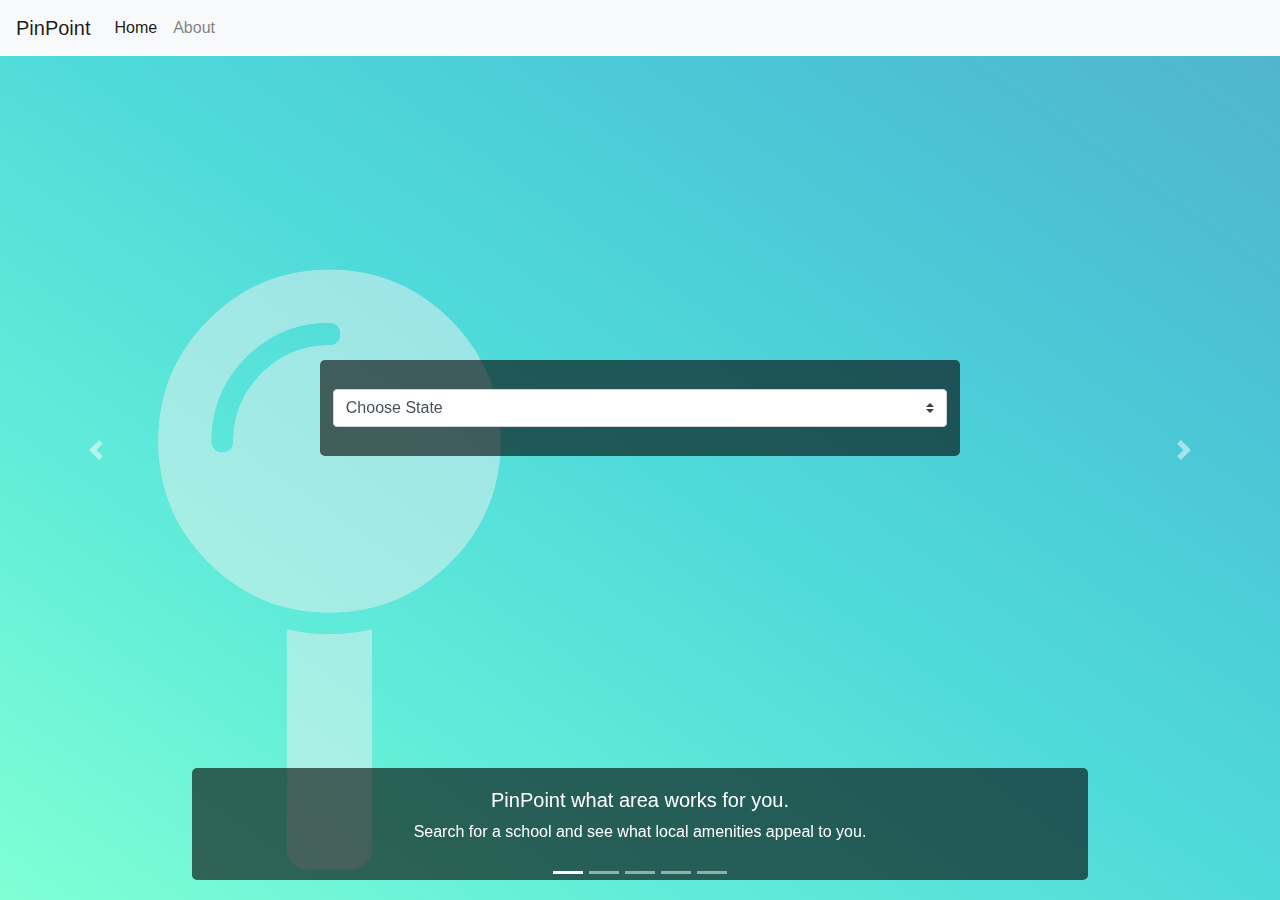
==== index.html @ bbdca67e "adds toasts and styling" ====
<!DOCTYPE html>
<html lang="en">

<head>
  <meta charset="UTF-8">
  <meta name="viewport" content="width=device-width, initial-scale=1.0">
  <meta http-equiv="X-UA-Compatible" content="ie=edge">
  <title> PinPoint </title>
  <link rel="stylesheet" href="https://cdnjs.cloudflare.com/ajax/libs/loaders.css/0.1.2/loaders.css">
  <link rel="stylesheet" href="https://cdnjs.cloudflare.com/ajax/libs/hover.css/2.3.1/css/hover.css">
  <link rel="stylesheet" href="https://cdnjs.cloudflare.com/ajax/libs/animate.css/3.7.2/animate.css">
  <link rel="stylesheet" href="https://stackpath.bootstrapcdn.com/bootstrap/4.3.1/css/bootstrap.min.css"
    integrity="sha384-ggOyR0iXCbMQv3Xipma34MD+dH/1fQ784/j6cY/iJTQUOhcWr7x9JvoRxT2MZw1T" crossorigin="anonymous">
  <link rel="shortcut icon" href="assets/images/favicon.ico" type="image/x-icon">
  <script src="https://kit.fontawesome.com/1ea31101f4.js"></script>
  <link rel="stylesheet" href="assets/css/style.css">
</head>

<body>
  <!-- Static Navbar -->
  <nav id="nav" class="navbar navbar-expand-lg navbar-light bg-light">
    <a class="navbar-brand" href="#">PinPoint</a>
    <button class="navbar-toggler" type="button" data-toggle="collapse" data-target="#navbarSupportedContent"
      aria-controls="navbarSupportedContent" aria-expanded="false" aria-label="Toggle navigation">
      <span class="navbar-toggler-icon"></span>
    </button>

    <div class="collapse navbar-collapse" id="navbarSupportedContent">
      <ul class="navbar-nav mr-auto">
        <li class="nav-item active">
          <a class="nav-link" href="index.html"> Home </a>
        </li>
        <li class="nav-item">
          <a class="nav-link" href="about.html"> About </a>
        </li>
      </ul>
    </div>
  </nav>

  <!-- School Selection "Page" -->
  <div id="selection-page">
    <div id="carouselControls" class="carousel slide" data-ride="carousel">
      <ol class="carousel-indicators">
        <li data-target="#carouselCaptions" data-slide-to="0" class="active"></li>
        <li data-target="#carouselCaptions" data-slide-to="1"></li>
        <li data-target="#carouselCaptions" data-slide-to="2"></li>
        <li data-target="#carouselCaptions" data-slide-to="3"></li>
        <li data-target="#carouselCaptions" data-slide-to="4"></li>
      </ol>

      <div class="input-selectors">
        <div id="selector-background-color">
          <div class="input-group" id="state-group">
            <select class="custom-select" id="state-selection" aria-label="Choose a state">
              <option>Choose State</option>
            </select>
          </div>

          <div class="input-group" id="school-group">
            <select class="custom-select" id="school-selection" aria-label="Choose an institution">
            </select>
            <div class="input-group-append">
              <button id="search" class="btn btn-dark" type="button">Submit</button>
            </div>
          </div>
          <div class="ball-pulse-sync animated fadeIn faster">
            <div></div>
            <div></div>
            <div></div>
          </div>
        </div>
      </div>

      <div class="carousel-inner">

        <div class="carousel-item active">
          <img src="assets/images/stock-photo1.png" class="img-fluid d-block w-100" alt="...">
          <div class="carousel-caption d-none d-md-block">
            <h5>PinPoint what area works for you.</h5>
            <p>Search for a school and see what local amenities appeal to you.</p>
          </div>
        </div>

        <div class="carousel-item">
          <img src="assets/images/stock-photo2.jpg" class="img-fluid d-block w-100" alt="...">
          <div class="carousel-caption d-none d-md-block">
            <h5>PinPoint what area works for you.</h5>
            <p>Search for a school and see what local amenities appeal to you.</p>
          </div>
        </div>

        <div class="carousel-item">
          <img src="assets/images/stock-photo3.jpg" class="img-fluid d-block w-100" alt="...">
          <div class="carousel-caption d-none d-md-block">
            <h5>PinPoint what area works for you.</h5>
            <p>Search for a school and see what local amenities appeal to you.</p>
          </div>
        </div>

        <div class="carousel-item">
          <img src="assets/images/stock-photo4.jpeg" class="img-fluid d-block w-100" alt="...">
          <div class="carousel-caption d-none d-md-block">
            <h5>PinPoint what area works for you.</h5>
            <p>Search for a school and see what local amenities appeal to you.</p>
          </div>
        </div>

        <div class="carousel-item">
          <img src="assets/images/stock-photo5.jpg" class="img-fluid d-block w-100" alt="...">
          <div class="carousel-caption d-none d-md-block">
            <h5>PinPoint what area works for you.</h5>
            <p>Search for a school and see what local amenities appeal to you.</p>
          </div>
        </div>

        <a class="carousel-control-prev" href="#carouselControls" role="button" data-slide="prev">
          <span class="carousel-control-prev-icon" aria-hidden="true"></span>
          <span class="sr-only">Previous</span>
        </a>

        <a class="carousel-control-next" href="#carouselControls" role="button" data-slide="next">
          <span class="carousel-control-next-icon" aria-hidden="true"></span>
          <span class="sr-only">Next</span>
        </a>


      </div>
    </div>
  </div>

  <!-- Results "Page" -->
  <div id="results-page">

    <div class="float-right" aria-live="polite" aria-atomic="true">
      <div class="toaster" style="position: absolute; top: 0; right: 0;">
        <!-- Enrollment Toast -->
        <div class="toast" data-autohide="false" role="alert" aria-live="assertive" aria-atomic="true">
          <div class="toast-header">
            <img src="assets/images/people.png" class="rounded mr-2" alt="people icon">
            <strong class="mr-auto">Enrollment</strong>
            <button type="button" class="ml-2 mb-1 close" data-dismiss="toast" aria-label="Close">
              <span aria-hidden="true">&times;</span>
            </button>
          </div>
          <div id="enrollment" class="toast-body">
          </div>
        </div>

        <!-- Cost Toast -->
        <div class="toast" data-autohide="false" role="alert" aria-live="assertive" aria-atomic="true">
          <div class="toast-header">
            <img src="assets/images/money.png" class="rounded mr-2" alt="dollar sign icon">
            <strong class="mr-auto">Cost</strong>
            <button type="button" class="ml-2 mb-1 close" data-dismiss="toast" aria-label="Close">
              <span aria-hidden="true">&times;</span>
            </button>
          </div>
          <div id="cost" class="toast-body">
          </div>
        </div>

        <!-- Weather Toast -->
        <div class="toast" data-autohide="false" role="alert" aria-live="assertive" aria-atomic="true">
          <div class="toast-header">
            <img src="assets/images/cloud-sun.png" class="rounded mr-2" alt="dollar sign icon">
            <strong class="mr-auto">Weather</strong>
            <button type="button" class="ml-2 mb-1 close" data-dismiss="toast" aria-label="Close">
              <span aria-hidden="true">&times;</span>
            </button>
          </div>
          <div id="weather" class="toast-body">
          </div>
        </div>
      </div>
    </div>

    <div class="container">
      <div class="row">
        <div class="col">
          <div class="card-deck" id="resultsDiv">
            <div class="card" style="width: 18rem;">
              <div class="card-body">
                <img src="https://www.cbc.ca/parents/content/imgs/kidsatconcerts_lead_emissio.jpg" class="card-img-top"
                  alt="event-image">
                <h5 class="card-title mt-2"> Fitness</h5>
                <p class="card-text"> Click here to search for fitness spots near this college</p>
                <a href="#" class="btn btn btn-light" id="fitnessButton"> Search </a>
              </div>
            </div>

            <div class="card" style="width: 18rem;">
              <div class="card-body">
                <img
                  src="https://media.istockphoto.com/photos/restaurant-chilling-out-classy-lifestyle-reserved-concept-picture-id643847438?k=6&m=643847438&s=612x612&w=0&h=NGIg-6a2zgiR6wq2BztOk69o4MVBoOeJfe1AADkx3Fo="
                  class="card-img-top" alt="restaurant-image">
                <h5 class="card-title mt-2"> Restaurants </h5>
                <p class="card-text"> Click here to search for restaurants near this college</p>
                <a href="#" class="btn btn btn-light" id="foodButton"> Search </a>
              </div>
            </div>

          </div>
        </div>
      </div>
    </div>
  </div>

  <img id="background-pin" src="assets/images/pin-background.png">

  <script src="https://ajax.googleapis.com/ajax/libs/jquery/3.4.0/jquery.min.js"></script>
  <script src="https://cdnjs.cloudflare.com/ajax/libs/popper.js/1.14.7/umd/popper.min.js"
    integrity="sha384-UO2eT0CpHqdSJQ6hJty5KVphtPhzWj9WO1clHTMGa3JDZwrnQq4sF86dIHNDz0W1" crossorigin="anonymous">
  </script>
  <script src="https://stackpath.bootstrapcdn.com/bootstrap/4.3.1/js/bootstrap.min.js"
    integrity="sha384-JjSmVgyd0p3pXB1rRibZUAYoIIy6OrQ6VrjIEaFf/nJGzIxFDsf4x0xIM+B07jRM" crossorigin="anonymous">
  </script>

  </script>
  <script src="https://cdnjs.cloudflare.com/ajax/libs/loaders.css/0.1.2/loaders.css.js"></script>
  <script src="assets/javascript/app.js"></script>
</body>

</html>
---- assets/css/style.css ----
body {
    /* Opinion (Terrence): This background is a jarring. Would recommend something softer/neutral
    /* background-image: url("https://cdn-images-1.medium.com/max/2600/1*7243efiQ5XEy672hwU2V6g.jpeg"); */
    background-image: linear-gradient(to right top, #80ffd4, #62edd9, #4fdada, #4bc6d6, #52b2cc);
    height: 100vh;
}

#nav {
    z-index: 100;
    position: fixed;
    width: 100%;
    top: 0;
}

#background-pin {
    position: fixed;
    float: left;
    z-index: -100;
    bottom: 0;
    opacity: 0.5;
}

.input-selectors {
    position: absolute;
    left: 25%;
    top: 40%;
    margin: 0 auto;
    width: 50%;
    z-index: 3;
}

#selector-background-color {
    margin: auto;
    padding: 2%;
    background: rgba(0, 0, 0, 0.6);
    border-radius: 5px;
}

.img-fluid {
    /* max-height: 600px; */
    height: 100vh;
    object-fit: cover;
}

.carousel-caption {
    color: white;
    background: rgba(0, 0, 0, 0.6);
    border-radius: 5px;
}

.carouselControls {
    position: absolute;
    z-index: -1;
}

.carousel-inner {
    height: 100vh;
}

#state-group,
#school-group {
    width: auto;
    margin: 1rem auto;
}

#school-group {
    display: none;
}

.ball-pulse-sync {
    display: none;
    text-align: center;
    padding-top: 1rem;
}

#results-page {
    display: none;
    padding-top: 5rem;
}

.toaster {
    position: relative;
    min-height: 200px;
    min-width: 300px;
    margin-right: 1rem;
    margin-top: 5rem;
}

.card {
    background-color: transparent;
}

.card-body {
    background-color: gray;
    color: white;
}
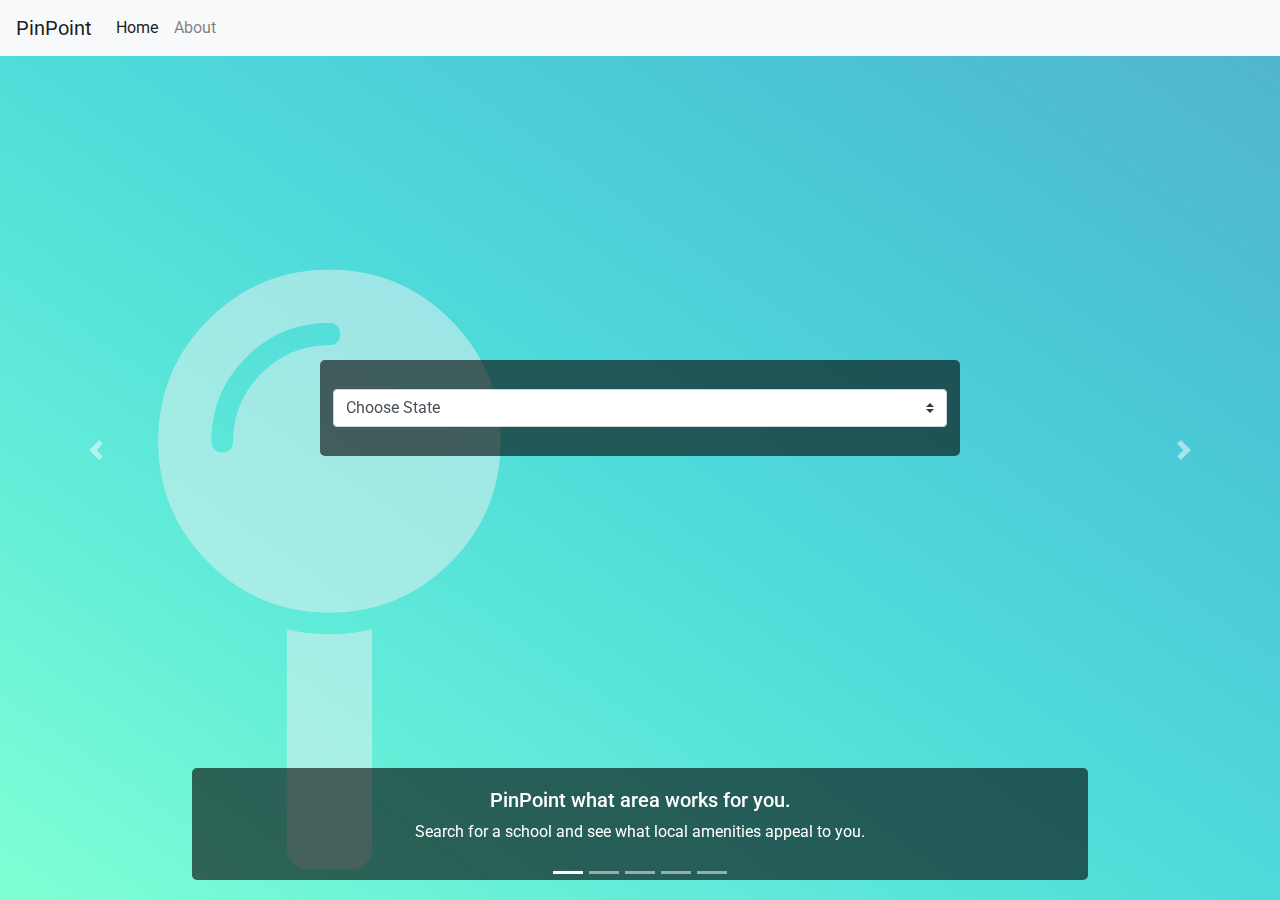
==== commit d9a01f25: "Merge pull request #17 from heyimhibi/college-stats" ====
--- a/index.html
+++ b/index.html
@@ -12,6 +12,7 @@
   <link rel="stylesheet" href="https://stackpath.bootstrapcdn.com/bootstrap/4.3.1/css/bootstrap.min.css"
     integrity="sha384-ggOyR0iXCbMQv3Xipma34MD+dH/1fQ784/j6cY/iJTQUOhcWr7x9JvoRxT2MZw1T" crossorigin="anonymous">
   <link rel="shortcut icon" href="assets/images/favicon.ico" type="image/x-icon">
+  <link href="https://fonts.googleapis.com/css?family=Roboto:300,400,700&display=swap" rel="stylesheet">
   <script src="https://kit.fontawesome.com/1ea31101f4.js"></script>
   <link rel="stylesheet" href="assets/css/style.css">
 </head>
@@ -171,10 +172,23 @@
           <div id="weather" class="toast-body">
           </div>
         </div>
-      </div>
-    </div>
-
-    <div class="container">
+
+        <!-- Map Toast -->
+        <div class="toast" data-autohide="false" role="alert" aria-live="assertive" aria-atomic="true">
+          <div class="toast-header">
+            <img src="assets/images/map.png" class="rounded mr-2" alt="map icon">
+            <strong class="mr-auto">Location</strong>
+            <button type="button" class="ml-2 mb-1 close" data-dismiss="toast" aria-label="Close">
+              <span aria-hidden="true">&times;</span>
+            </button>
+          </div>
+          <div id="map" class="toast-body">
+          </div>
+        </div>
+      </div>
+    </div>
+
+    <div id="search-options" class="container">
       <div class="row">
         <div class="col">
           <div class="card-deck" id="resultsDiv">
@@ -217,7 +231,10 @@
 
   </script>
   <script src="https://cdnjs.cloudflare.com/ajax/libs/loaders.css/0.1.2/loaders.css.js"></script>
+
   <script src="assets/javascript/app.js"></script>
+  <script src="https://maps.googleapis.com/maps/api/js?key=AIzaSyCoBMShUVeDXvFpRHkmVoyvsq8A_5VC4rY&callback=initMap"
+  async defer></script>
 </body>
 
 </html>--- a/assets/css/style.css
+++ b/assets/css/style.css
@@ -1,8 +1,14 @@
-body {
+html {
     /* Opinion (Terrence): This background is a jarring. Would recommend something softer/neutral
     /* background-image: url("https://cdn-images-1.medium.com/max/2600/1*7243efiQ5XEy672hwU2V6g.jpeg"); */
     background-image: linear-gradient(to right top, #80ffd4, #62edd9, #4fdada, #4bc6d6, #52b2cc);
     height: 100vh;
+    background-attachment: fixed;
+}
+
+body {
+    background: transparent;
+    font-family: 'Roboto', sans-serif;
 }
 
 #nav {
@@ -94,3 +100,11 @@
     background-color: gray;
     color: white;
 }
+
+#map {
+    height: 200px;
+}
+
+.gm-style-cc, .gm-style>div>a>div>img  {
+    display: none;
+}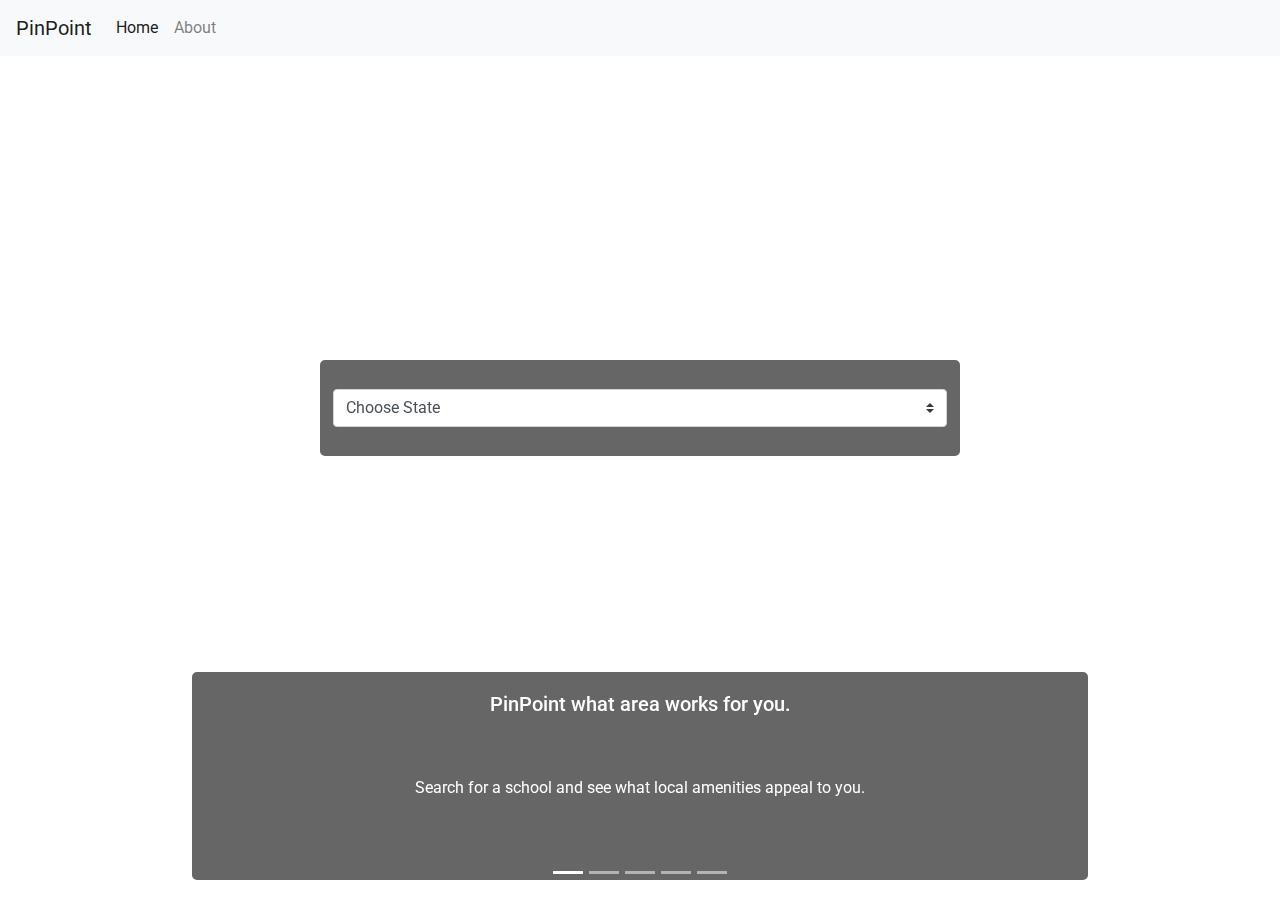
==== commit 3c6d842d: "styling changes" ====
--- a/index.html
+++ b/index.html
@@ -133,7 +133,7 @@
   <div id="results-page">
 
     <div class="float-right" aria-live="polite" aria-atomic="true">
-      <div class="toaster" style="position: absolute; top: 0; right: 0;">
+      <div class="toaster" style="position: fixed; top: 0; right: 0;">
         <!-- Enrollment Toast -->
         <div class="toast" data-autohide="false" role="alert" aria-live="assertive" aria-atomic="true">
           <div class="toast-header">
@@ -191,10 +191,11 @@
     <div id="search-options" class="container">
       <div class="row">
         <div class="col">
+
           <div class="card-deck" id="resultsDiv">
             <div class="card" style="width: 18rem;">
               <div class="card-body">
-                <img src="https://www.cbc.ca/parents/content/imgs/kidsatconcerts_lead_emissio.jpg" class="card-img-top"
+                <img src="https://www.thenational.ae/image/policy:1.719801:1523202284/lf09-APR-fitness.jpg?f=16x9&w=1200&$p$f$w=5dce02a" class="card-img-top"
                   alt="event-image">
                 <h5 class="card-title mt-2"> Fitness</h5>
                 <p class="card-text"> Click here to search for fitness spots near this college</p>
@@ -212,14 +213,14 @@
                 <a href="#" class="btn btn btn-light" id="foodButton"> Search </a>
               </div>
             </div>
-
-          </div>
-        </div>
-      </div>
-    </div>
+          </div>
+
+        </div>
+      </div>
+    </div>
+    
   </div>
 
-  <img id="background-pin" src="assets/images/pin-background.png">
 
   <script src="https://ajax.googleapis.com/ajax/libs/jquery/3.4.0/jquery.min.js"></script>
   <script src="https://cdnjs.cloudflare.com/ajax/libs/popper.js/1.14.7/umd/popper.min.js"
--- a/assets/css/style.css
+++ b/assets/css/style.css
@@ -1,14 +1,12 @@
 html {
-    /* Opinion (Terrence): This background is a jarring. Would recommend something softer/neutral
-    /* background-image: url("https://cdn-images-1.medium.com/max/2600/1*7243efiQ5XEy672hwU2V6g.jpeg"); */
-    background-image: linear-gradient(to right top, #80ffd4, #62edd9, #4fdada, #4bc6d6, #52b2cc);
+    
+    background-image: url("https://cdn-images-1.medium.com/max/2600/1*7243efiQ5XEy672hwU2V6g.jpeg");
     height: 100vh;
     background-attachment: fixed;
 }
 
 body {
     background: transparent;
-    font-family: 'Roboto', sans-serif;
 }
 
 #nav {
@@ -18,13 +16,7 @@
     top: 0;
 }
 
-#background-pin {
-    position: fixed;
-    float: left;
-    z-index: -100;
-    bottom: 0;
-    opacity: 0.5;
-}
+
 
 .input-selectors {
     position: absolute;
@@ -43,12 +35,11 @@
 }
 
 .img-fluid {
-    /* max-height: 600px; */
     height: 100vh;
     object-fit: cover;
 }
 
-.carousel-caption {
+.carousel-caption, .card-body {
     color: white;
     background: rgba(0, 0, 0, 0.6);
     border-radius: 5px;
@@ -101,10 +92,44 @@
     color: white;
 }
 
-#map {
-    height: 200px;
+
+h2 {
+    margin: 20px;
 }
 
-.gm-style-cc, .gm-style>div>a>div>img  {
-    display: none;
-}+p {
+    margin: 60px;
+}
+
+.card-group {
+    position: relative;
+    margin: 100px;
+    height: 300px;
+    padding: 40px;
+    bottom: 100px;
+}
+
+.card-text {
+    margin: 20px;
+    bottom: 100;
+}
+
+.card-footer {
+    position: absolute;
+    left: 0;
+    bottom: 0;
+    width: 100%;
+    text-align: right;
+}
+
+.footer {
+    position: relative;
+    left: 0;
+    bottom: 0;
+    width: 100%;
+    height: 50px;;
+    color: black;
+    text-align: center; 
+}
+
+
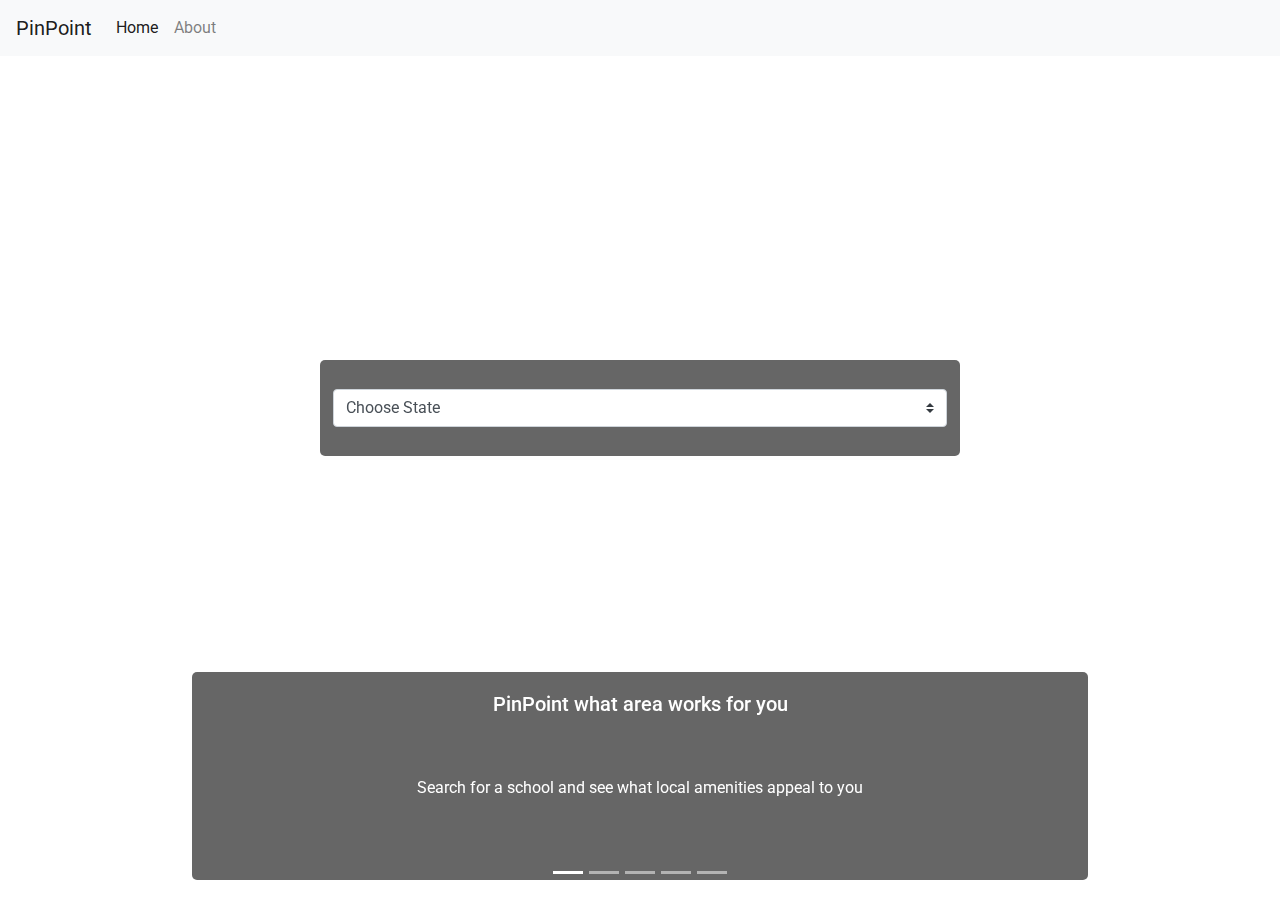
==== commit 44eed1bd: "verbage changes" ====
--- a/index.html
+++ b/index.html
@@ -20,7 +20,7 @@
 <body>
   <!-- Static Navbar -->
   <nav id="nav" class="navbar navbar-expand-lg navbar-light bg-light">
-    <a class="navbar-brand" href="#">PinPoint</a>
+    <a class="navbar-brand" href="#"><i class="fas fa-map-pin"></i> PinPoint</a>
     <button class="navbar-toggler" type="button" data-toggle="collapse" data-target="#navbarSupportedContent"
       aria-controls="navbarSupportedContent" aria-expanded="false" aria-label="Toggle navigation">
       <span class="navbar-toggler-icon"></span>
@@ -61,7 +61,9 @@
             <select class="custom-select" id="school-selection" aria-label="Choose an institution">
             </select>
             <div class="input-group-append">
-              <button id="search" class="btn btn-dark" type="button">Submit</button>
+              <button id="search" class="btn btn-dark" role="button" type="button" data-container="body"
+                data-toggle="popover" data-placement="right"
+                data-content="Please select an institution.">Submit</button>
             </div>
           </div>
           <div class="ball-pulse-sync animated fadeIn faster">
@@ -77,40 +79,40 @@
         <div class="carousel-item active">
           <img src="assets/images/stock-photo1.png" class="img-fluid d-block w-100" alt="...">
           <div class="carousel-caption d-none d-md-block">
-            <h5>PinPoint what area works for you.</h5>
-            <p>Search for a school and see what local amenities appeal to you.</p>
+            <h5>PinPoint what area works for you</h5>
+            <p>Search for a school and see what local amenities appeal to you</p>
           </div>
         </div>
 
         <div class="carousel-item">
           <img src="assets/images/stock-photo2.jpg" class="img-fluid d-block w-100" alt="...">
           <div class="carousel-caption d-none d-md-block">
-            <h5>PinPoint what area works for you.</h5>
-            <p>Search for a school and see what local amenities appeal to you.</p>
+            <h5>PinPoint what makes you dance</h5>
+            <p>Find your tribe</p>
           </div>
         </div>
 
         <div class="carousel-item">
           <img src="assets/images/stock-photo3.jpg" class="img-fluid d-block w-100" alt="...">
           <div class="carousel-caption d-none d-md-block">
-            <h5>PinPoint what area works for you.</h5>
-            <p>Search for a school and see what local amenities appeal to you.</p>
+            <h5>PinPoint what inspires you</h5>
+            <p>Search for local arts and crafts events</p>
           </div>
         </div>
 
         <div class="carousel-item">
           <img src="assets/images/stock-photo4.jpeg" class="img-fluid d-block w-100" alt="...">
           <div class="carousel-caption d-none d-md-block">
-            <h5>PinPoint what area works for you.</h5>
-            <p>Search for a school and see what local amenities appeal to you.</p>
+            <h5>PinPoint your new favorite joint</h5>
+            <p>Foodie? Find your new favorite restaurant</p>
           </div>
         </div>
 
         <div class="carousel-item">
           <img src="assets/images/stock-photo5.jpg" class="img-fluid d-block w-100" alt="...">
           <div class="carousel-caption d-none d-md-block">
-            <h5>PinPoint what area works for you.</h5>
-            <p>Search for a school and see what local amenities appeal to you.</p>
+            <h5>PinPoint the lifestyle you want</h5>
+            <p>City hustle? calm-suburbs? little of both?</p>
           </div>
         </div>
 
@@ -193,10 +195,12 @@
         <div class="col">
 
           <div class="card-deck" id="resultsDiv">
+
             <div class="card" style="width: 18rem;">
               <div class="card-body">
-                <img src="https://www.thenational.ae/image/policy:1.719801:1523202284/lf09-APR-fitness.jpg?f=16x9&w=1200&$p$f$w=5dce02a" class="card-img-top"
-                  alt="event-image">
+                <img
+                  src="https://www.thenational.ae/image/policy:1.719801:1523202284/lf09-APR-fitness.jpg?f=16x9&w=1200&$p$f$w=5dce02a"
+                  class="card-img-top" alt="event-image">
                 <h5 class="card-title mt-2"> Fitness</h5>
                 <p class="card-text"> Click here to search for fitness spots near this college</p>
                 <a href="#" class="btn btn btn-light" id="fitnessButton"> Search </a>
@@ -213,12 +217,13 @@
                 <a href="#" class="btn btn btn-light" id="foodButton"> Search </a>
               </div>
             </div>
-          </div>
-
-        </div>
-      </div>
-    </div>
-    
+
+          </div>
+
+        </div>
+      </div>
+    </div>
+
   </div>
 
 
@@ -235,7 +240,7 @@
 
   <script src="assets/javascript/app.js"></script>
   <script src="https://maps.googleapis.com/maps/api/js?key=AIzaSyCoBMShUVeDXvFpRHkmVoyvsq8A_5VC4rY&callback=initMap"
-  async defer></script>
+    async defer></script>
 </body>
 
 </html>--- a/assets/css/style.css
+++ b/assets/css/style.css
@@ -39,7 +39,9 @@
     object-fit: cover;
 }
 
-.carousel-caption, .card-body {
+
+
+.carousel-caption, .card-body  {
     color: white;
     background: rgba(0, 0, 0, 0.6);
     border-radius: 5px;
@@ -87,18 +89,15 @@
     background-color: transparent;
 }
 
-.card-body {
-    background-color: gray;
-    color: white;
-}
-
 
 h2 {
     margin: 20px;
+    opacity:0.5;
 }
 
 p {
     margin: 60px;
+    background-color: opacity 0.5;
 }
 
 .card-group {
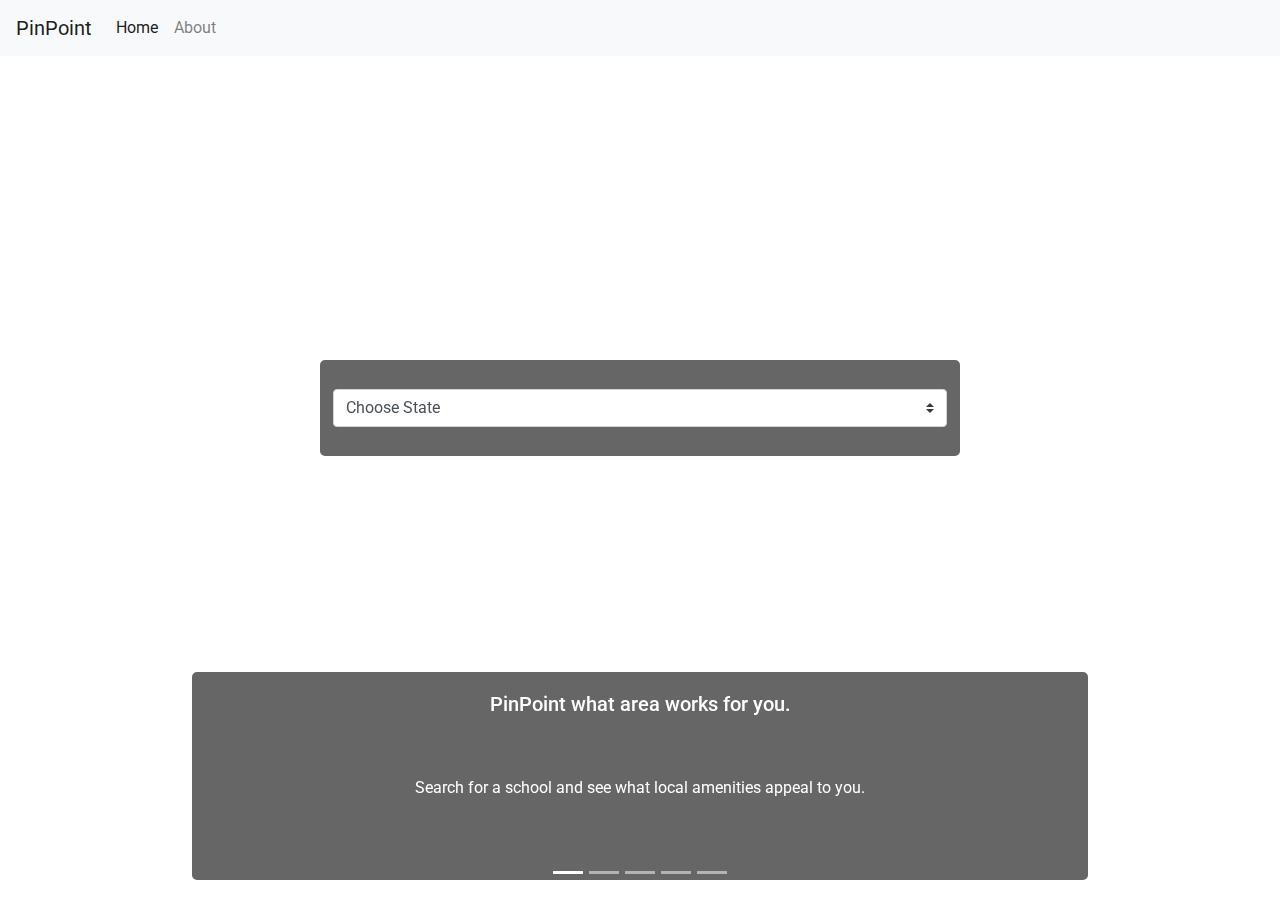
==== commit 90c0d192: "fixed css/bootstrap styling of results page" ====
--- a/index.html
+++ b/index.html
@@ -79,40 +79,40 @@
         <div class="carousel-item active">
           <img src="assets/images/stock-photo1.png" class="img-fluid d-block w-100" alt="...">
           <div class="carousel-caption d-none d-md-block">
-            <h5>PinPoint what area works for you</h5>
-            <p>Search for a school and see what local amenities appeal to you</p>
+            <h5>PinPoint what area works for you.</h5>
+            <p>Search for a school and see what local amenities appeal to you.</p>
           </div>
         </div>
 
         <div class="carousel-item">
           <img src="assets/images/stock-photo2.jpg" class="img-fluid d-block w-100" alt="...">
           <div class="carousel-caption d-none d-md-block">
-            <h5>PinPoint what makes you dance</h5>
-            <p>Find your tribe</p>
+            <h5>PinPoint what makes you dance.</h5>
+            <p>Search for a school and see what local amenities appeal to you.</p>
           </div>
         </div>
 
         <div class="carousel-item">
           <img src="assets/images/stock-photo3.jpg" class="img-fluid d-block w-100" alt="...">
           <div class="carousel-caption d-none d-md-block">
-            <h5>PinPoint what inspires you</h5>
-            <p>Search for local arts and crafts events</p>
+            <h5>PinPoint what inspires you.</h5>
+            <p>Search for a school and see what local amenities appeal to you.</p>
           </div>
         </div>
 
         <div class="carousel-item">
           <img src="assets/images/stock-photo4.jpeg" class="img-fluid d-block w-100" alt="...">
           <div class="carousel-caption d-none d-md-block">
-            <h5>PinPoint your new favorite joint</h5>
-            <p>Foodie? Find your new favorite restaurant</p>
+            <h5>PinPoint your new favorite food.</h5>
+            <p>Search for a school and see what local amenities appeal to you.</p>
           </div>
         </div>
 
         <div class="carousel-item">
           <img src="assets/images/stock-photo5.jpg" class="img-fluid d-block w-100" alt="...">
           <div class="carousel-caption d-none d-md-block">
-            <h5>PinPoint the lifestyle you want</h5>
-            <p>City hustle? calm-suburbs? little of both?</p>
+            <h5>PinPoint the lifestyle you want.</h5>
+            <p>Search for a school and see what local amenities appeal to you.</p>
           </div>
         </div>
 
@@ -132,7 +132,7 @@
   </div>
 
   <!-- Results "Page" -->
-  <div id="results-page">
+  <div id="results-page" style="padding-right: 400px;">
 
     <div class="float-right" aria-live="polite" aria-atomic="true">
       <div class="toaster" style="position: fixed; top: 0; right: 0;">
